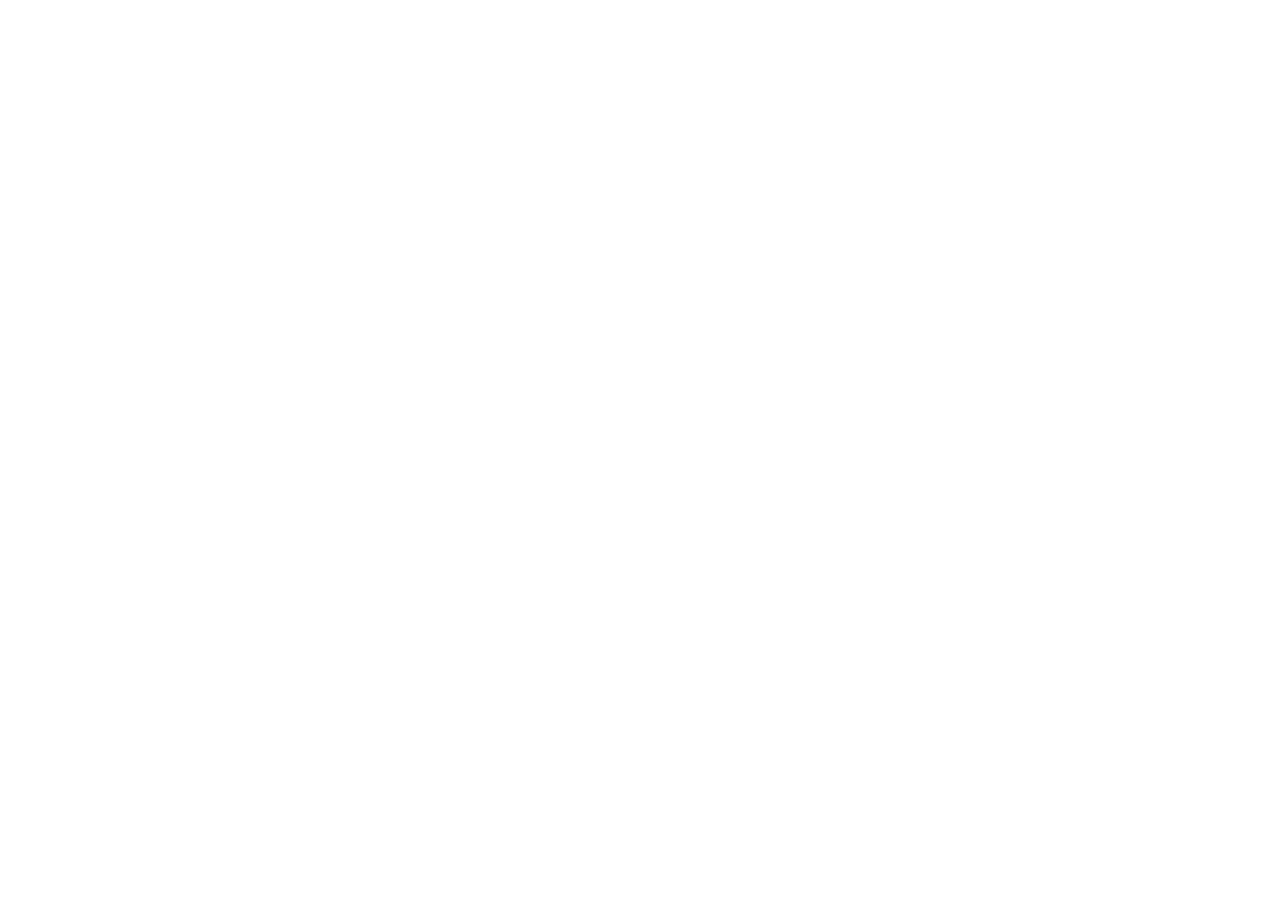
==== index.html @ 5cc76e99 "Add files via upload" ====
<!DOCTYPE html>
<html lang="en">

    <head>
        <meta charset="UTF-8">
        <meta http-equiv="X-UA-Compatible" content="IE=edge">
        <meta name="viewport" content="width=device-width, initial-scale=1.0">
        <title>Tech2 etc Tutorial</title>

        <link rel="stylesheet" href="https://pro.fontawesome.com/releases/v5.10.0/css/all.css" />

        <link rel="stylesheet" href="style.css">

        <script src="https://code.jquery.com/jquery-3.6.0.min.js"
            integrity="sha256-/xUj+3OJU5yExlq6GSYGSHk7tPXikynS7ogEvDej/m4=" crossorigin="anonymous"></script>

    </head>

    <body>

        <!-- Navigation -->

        <!-- Home -->

        <!-- features -->

        <!-- Courses -->

        <!-- Registration -->

        <!-- Profiles -->

        <!-- Footer -->


        <script>

            // Navaigation Bar

        </script>


    </body>

</html>
---- style.css ----
@import url("https://fonts.googleapis.com/css2?family=Poppins:wght@100;200;300;400;500;600;700;800;900&display=swap");
* {
  margin: 0;
  padding: 0;
  box-sizing: border-box;
  font-family: "Poppins", sans-serif;
}

body {
  font-family: "Poppins", sans-serif;
}

/* Global Tags */

h1 {
  font-size: 2.5rem;
  font-weight: 700;
  color: rgb(35, 35, 85);
}

span {
  font-size: 0.9rem;
  color: #757373;
}

h6 {
  font-size: 1.1rem;
  color: rgb(24, 24, 49);
}

/* Navigation */

/* Home */

/* features */

/* course */

/* registration */

/* experts */

/* footer */

/* About */

/* Blog */

/* Course_inner */

/* contact */

/* responsive */

@media (max-width: 769px) {
}

@media (max-width: 475px) {
}
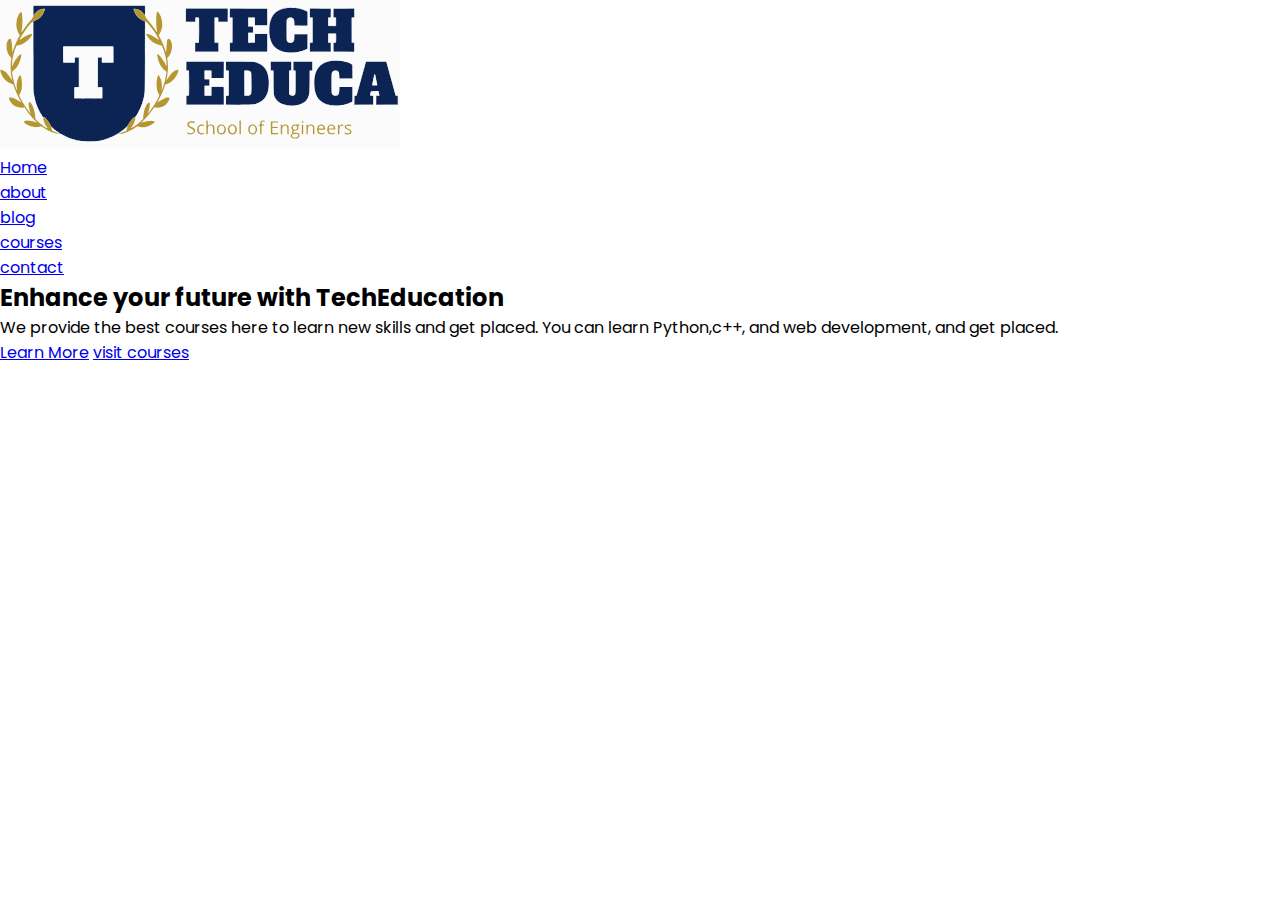
==== commit e8f29277: "Update index.html" ====
--- a/index.html
+++ b/index.html
@@ -19,8 +19,28 @@
     <body>
 
         <!-- Navigation -->
+        <nav>
+            <img src=" images/logo.svg" alt="" >
+            <div class="Navigation">
+                <ul>
+                    <li><a href="#">Home</a></li>
+                    <li><a href="#">about</a></li>
+                    <li><a href="#">blog</a></li>
+                    <li><a href="#">courses</a></li>
+                    <li><a href="#">contact</a></li>
+                </ul>
+            </div>
+         </nav>
 
         <!-- Home -->
+        <section id="home">
+            <h2>Enhance your future with TechEducation</h2>
+            <p> We provide the best courses here to learn new skills and get placed. You can learn Python,c++, and web development, and get placed. </p>
+            <div class="btn">
+                <a class="blue" href="#">Learn More</a>
+                <a class="yellow" href="#">visit courses</a>
+            </div>   
+         </section>
 
         <!-- features -->
 
@@ -35,11 +55,11 @@
 
         <script>
 
-            // Navaigation Bar
+            // Navigation Bar
 
         </script>
 
 
     </body>
 
-</html>+</html>
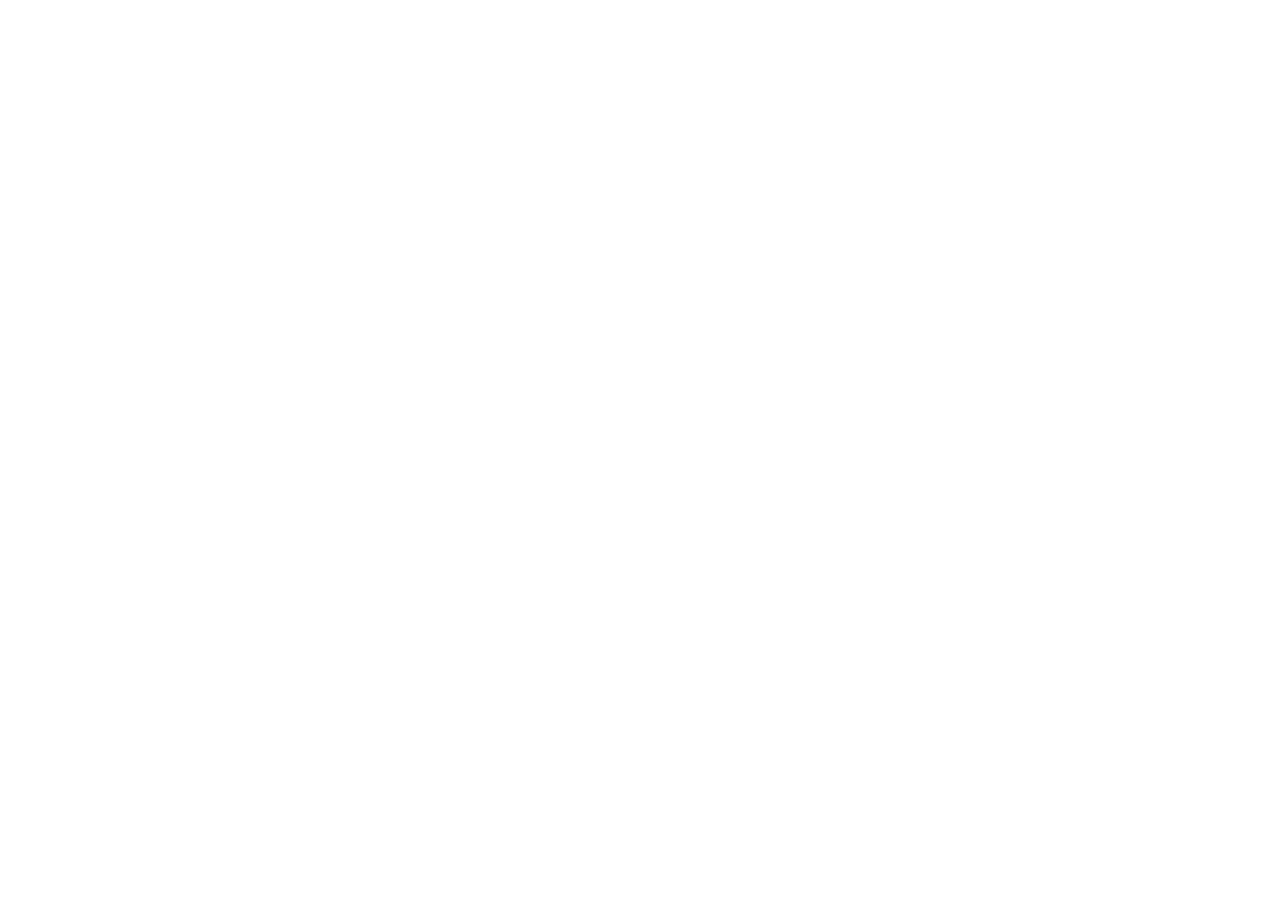
==== commit d52538d5: "Update index.html" ====
--- a/index.html
+++ b/index.html
@@ -19,28 +19,8 @@
     <body>
 
         <!-- Navigation -->
-        <nav>
-            <img src=" images/logo.svg" alt="" >
-            <div class="Navigation">
-                <ul>
-                    <li><a href="#">Home</a></li>
-                    <li><a href="#">about</a></li>
-                    <li><a href="#">blog</a></li>
-                    <li><a href="#">courses</a></li>
-                    <li><a href="#">contact</a></li>
-                </ul>
-            </div>
-         </nav>
 
         <!-- Home -->
-        <section id="home">
-            <h2>Enhance your future with TechEducation</h2>
-            <p> We provide the best courses here to learn new skills and get placed. You can learn Python,c++, and web development, and get placed. </p>
-            <div class="btn">
-                <a class="blue" href="#">Learn More</a>
-                <a class="yellow" href="#">visit courses</a>
-            </div>   
-         </section>
 
         <!-- features -->
 
@@ -55,7 +35,7 @@
 
         <script>
 
-            // Navigation Bar
+            // Navaigation Bar
 
         </script>
 
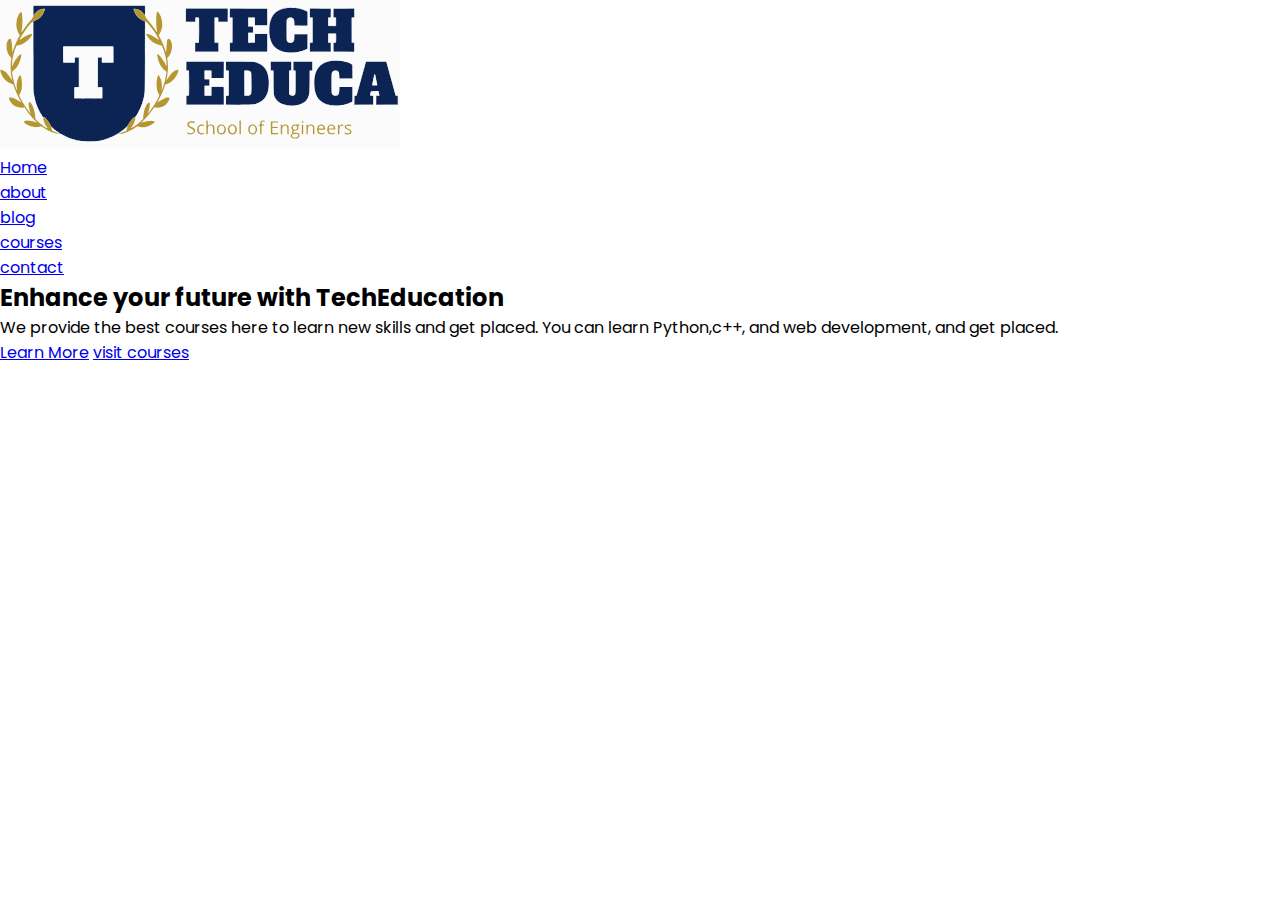
==== commit 377b5f41: "Merge pull request #2 from Tharushi-68/Tharushi-68-patch-1" ====
--- a/index.html
+++ b/index.html
@@ -19,8 +19,28 @@
     <body>
 
         <!-- Navigation -->
+        <nav>
+            <img src=" images/logo.svg" alt="" >
+            <div class="Navigation">
+                <ul>
+                    <li><a href="#">Home</a></li>
+                    <li><a href="#">about</a></li>
+                    <li><a href="#">blog</a></li>
+                    <li><a href="#">courses</a></li>
+                    <li><a href="#">contact</a></li>
+                </ul>
+            </div>
+         </nav>
 
         <!-- Home -->
+        <section id="home">
+            <h2>Enhance your future with TechEducation</h2>
+            <p> We provide the best courses here to learn new skills and get placed. You can learn Python,c++, and web development, and get placed. </p>
+            <div class="btn">
+                <a class="blue" href="#">Learn More</a>
+                <a class="yellow" href="#">visit courses</a>
+            </div>   
+         </section>
 
         <!-- features -->
 
@@ -35,7 +55,7 @@
 
         <script>
 
-            // Navaigation Bar
+            // Navigation Bar
 
         </script>
 
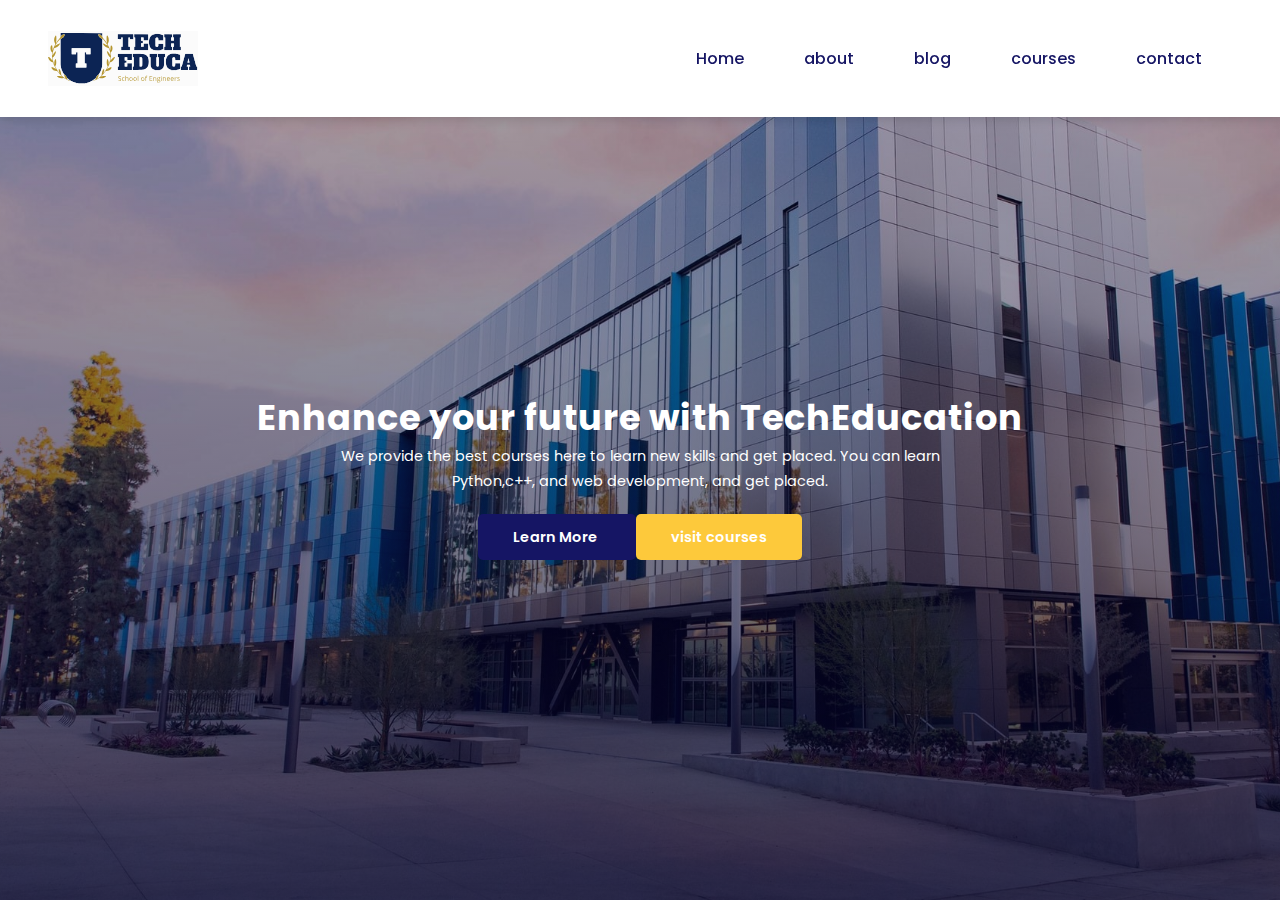
==== commit 2507d3c5: "Update index.html" ====
--- a/index.html
+++ b/index.html
@@ -37,7 +37,7 @@
             <h2>Enhance your future with TechEducation</h2>
             <p> We provide the best courses here to learn new skills and get placed. You can learn Python,c++, and web development, and get placed. </p>
             <div class="btn">
-                <a class="blue" href="#">Learn More</a>
+                <a class="blue" href="#"> Learn More </a>
                 <a class="yellow" href="#">visit courses</a>
             </div>   
          </section>
--- a/style.css
+++ b/style.css
@@ -29,6 +29,108 @@
 }
 
 /* Navigation */
+nav {
+  position: fixed;
+  width: 100%;
+  background-color: #fff;
+  display: flex;
+  flex-direction: row;
+  justify-content: space-between;
+  align-items: center;
+  padding: 1rem 3rem;
+  box-shadow: 2px 2px 10px rgba(0, 0, 0, 0.15);
+}
+nav img {
+  width: 150px;
+  cursor: pointer;
+}
+nav .Navigation ul{
+    display: flex;
+    justify-self:flex-end;
+    align-items: center;
+}
+nav .Navigation ul li{
+    list-style: none;
+    margin:  30px;
+}
+nav .Navigation ul li a{
+    text-decoration: none;
+    color: rgb(21, 21, 100);
+    font-size: 16px;
+    font-weight: 500;
+    trasition: 0.5s ease;
+}
+nav .Navaigation ul li a:hover{
+  color: #FDC938;
+}
+/* Home */
+#home {
+  background-image: linear-gradient(rgba(9, 5, 54, 0.3), rgba(5, 4, 46, 0.7)),url("images/back.jpg");
+  width: 100%;
+  height: 100vh;
+  background-size: cover;
+  background-position: center;
+  display: flex;
+  flex-direction: column;
+  justify-content: center;
+  align-items: center;
+  text-align: center;
+  padding-top: 40px;
+  
+}
+
+#home h2 {
+  color: white;
+  font-size: 2.2rem;
+  letter-spacing: 1px;
+}
+
+#home p {
+  width: 50%;
+  color: #fff;
+  font-size: 0.9rem;
+  line-height: 25px;
+}
+
+#home .btn{
+  margin-top: 30px;
+}
+
+
+#home a {
+  text-decoration: none;
+  font-size: 0.9rem;
+  padding: 13px 35px;
+  background-color: #fff;
+  font-weight: 600;
+  border-radius: 5px;
+  
+}
+#home a.blue{
+  color: #fff;
+  background: rgb(21, 21, 100);
+  transition: 0.3s ease;
+}
+
+#home a.blue:hover {
+  color: rgb(21, 21, 100);
+  background: #fff;
+  
+}
+
+#home a.yellow{
+  color: #fff;
+  background: #FDC93B;
+  transition: 0.3s ease;
+  
+}
+
+#home a.yellow:hover {
+  color: rgb(21, 21, 100);
+  background: #fff;
+  
+}
+
 
 /* Home */
 
@@ -56,4 +158,4 @@
 }
 
 @media (max-width: 475px) {
-}+}
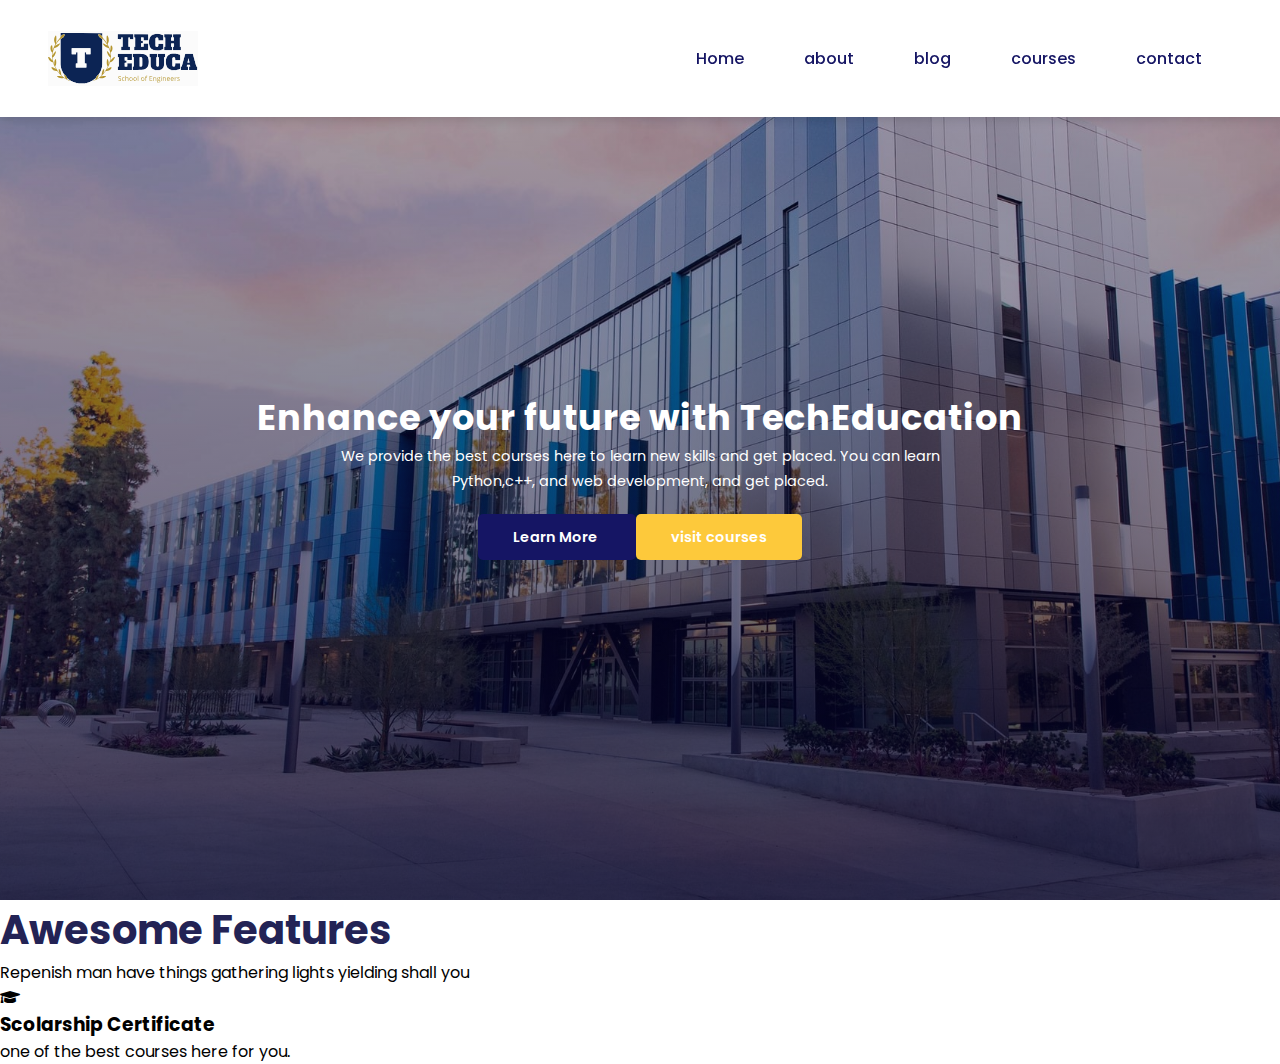
==== commit 8b1c788e: "Update index.html" ====
--- a/index.html
+++ b/index.html
@@ -43,6 +43,18 @@
          </section>
 
         <!-- features -->
+        <section id="features">
+            <h1>Awesome Features</h1>
+            <p>Repenish man have things gathering lights yielding shall you </p>
+            <div class="fea-base"> 
+
+                <div class="fea-box">
+                    <i class="fas fa-graduation-cap"></i>
+                    <h3>Scolarship Certificate</h3>
+                    <p>one of the best courses here for you.</p>
+            </div>
+         </section>
+
 
         <!-- Courses -->
 
